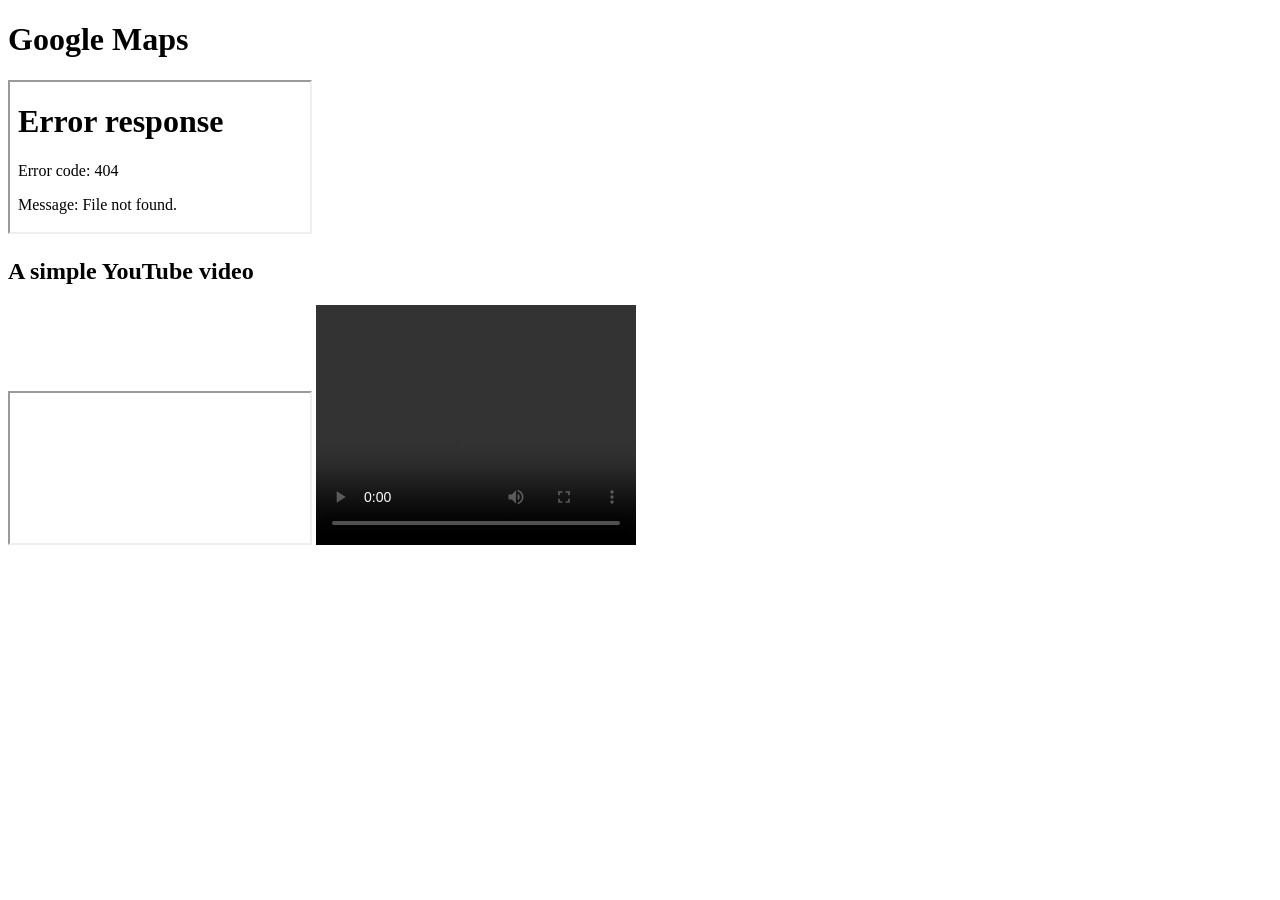
==== embeddingOriginalWork.html @ de5f7f8e "Add files via upload" ====
<!DOCTYPE html>
<html>
    <head>
        <title>Some original work!</title>
    </head>
    <body>
        <h1>Google Maps</h1>
        <iFrame src="maps.google.com"></iFrame>
        <h2>A simple YouTube video</h2>
        <iFrame src="https://youtu.be/UB1O30fR-EE?t=180"></iFrame>
            <video width="320" height="240" controls>
                <source src="rssMadeEasy.mp4" type="video/mp4">
                <source src="rssMadeEasy.ogg" type="video/ogg">
                </video>
    </body>
</html>
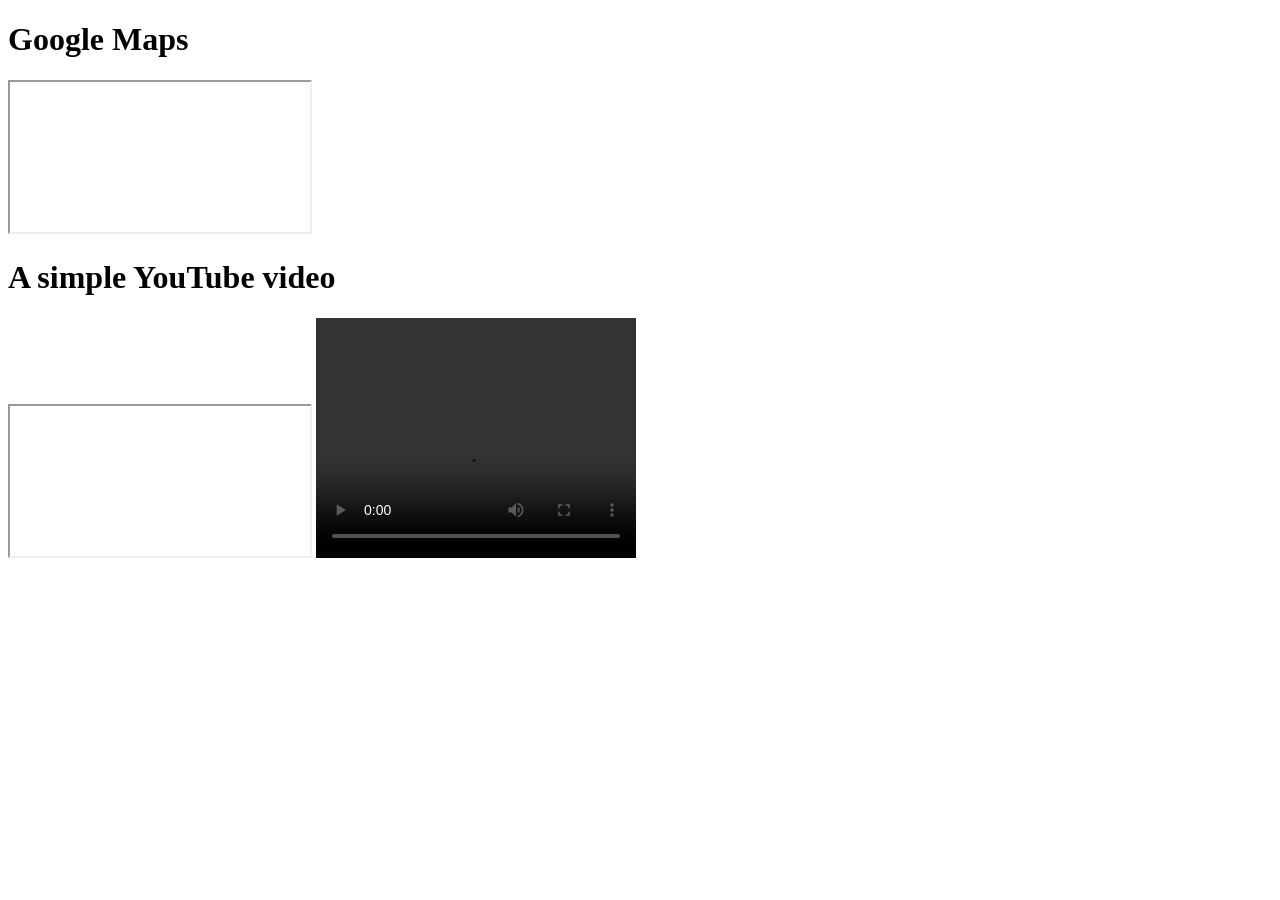
==== commit 78af2aa5: "Update embeddingOriginalWork.html" ====
--- a/embeddingOriginalWork.html
+++ b/embeddingOriginalWork.html
@@ -3,14 +3,18 @@
     <head>
         <title>Some original work!</title>
     </head>
+   
     <body>
         <h1>Google Maps</h1>
-        <iFrame src="maps.google.com"></iFrame>
-        <h2>A simple YouTube video</h2>
+        <iFrame src="https://www.google.com/maps/@47.6589431,-122.2937066,14z"></iFrame>
+   
+        <body>
+            <h1>A simple YouTube video</h1>
         <iFrame src="https://youtu.be/UB1O30fR-EE?t=180"></iFrame>
             <video width="320" height="240" controls>
                 <source src="rssMadeEasy.mp4" type="video/mp4">
-                <source src="rssMadeEasy.ogg" type="video/ogg">
+                <source src="rssMadeEasy.ogg" type="video.ogg">
                 </video>
+        </body>
     </body>
-</html>+</html>
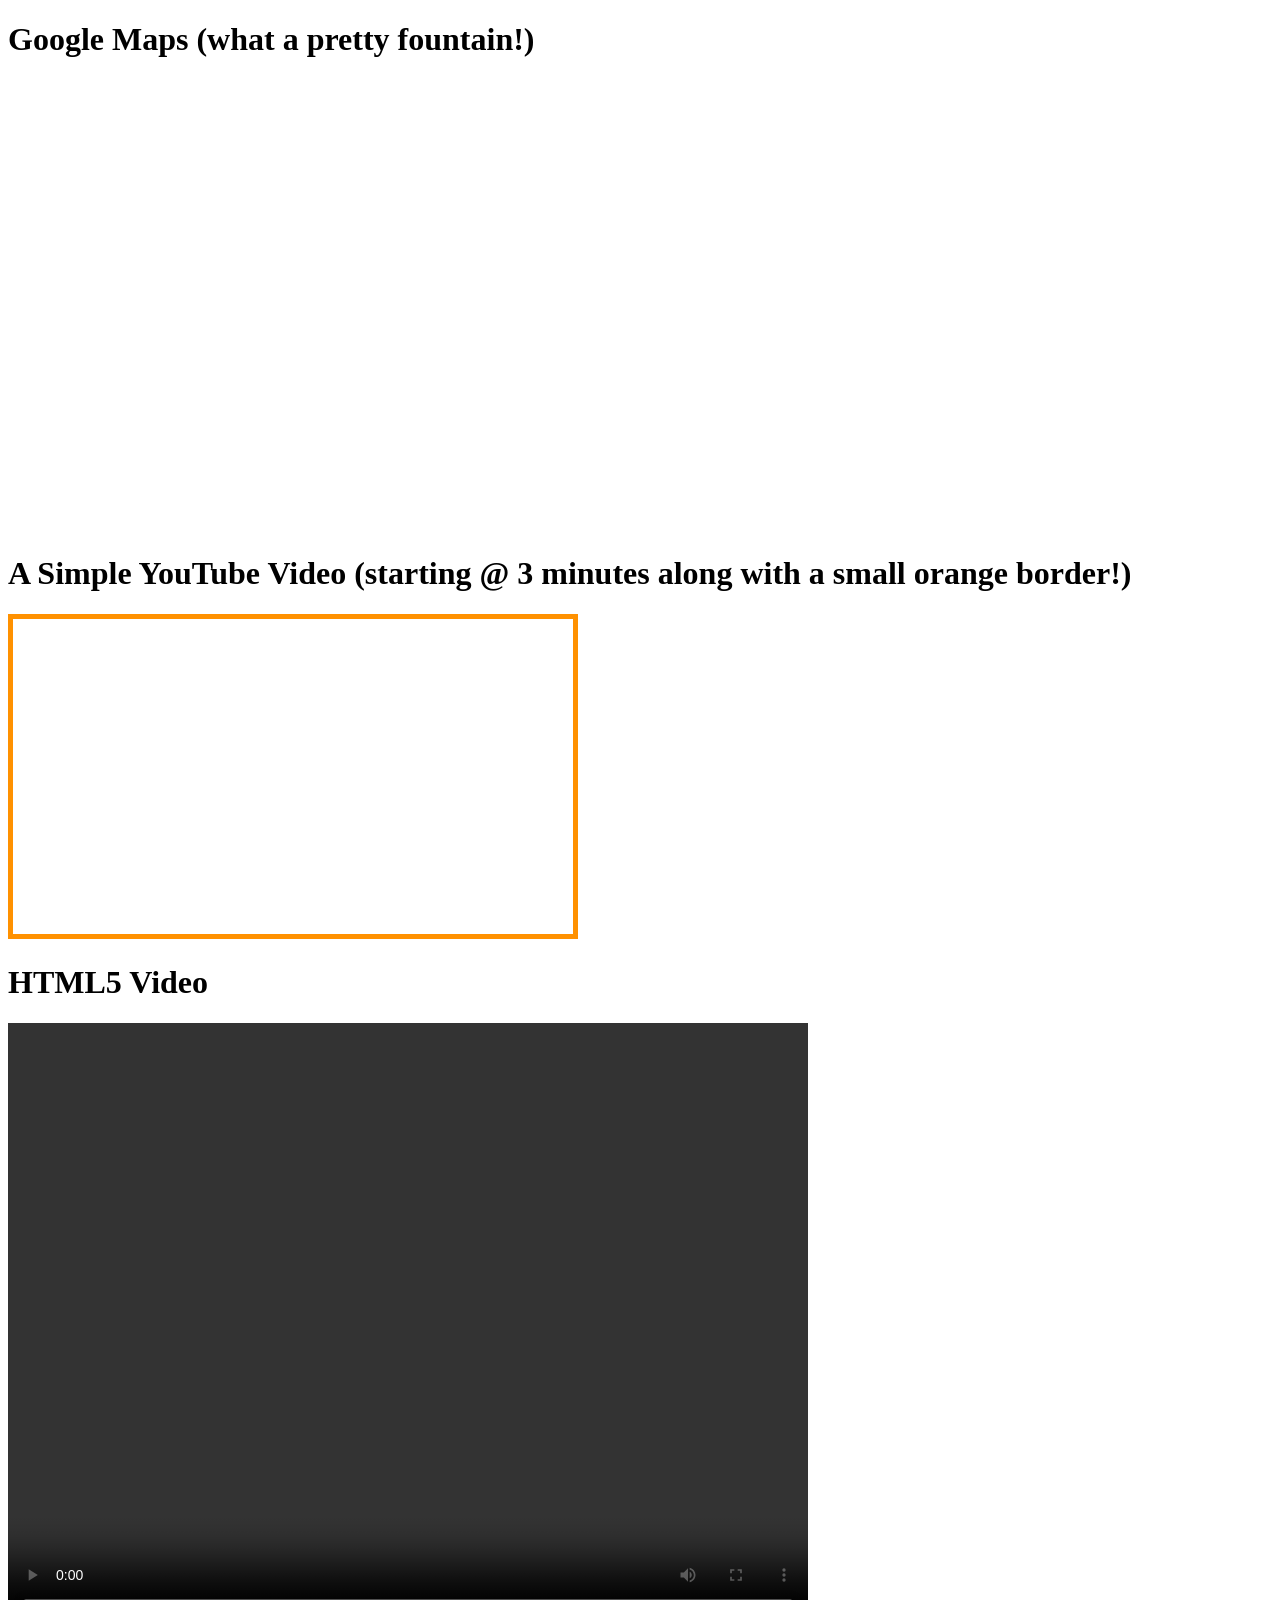
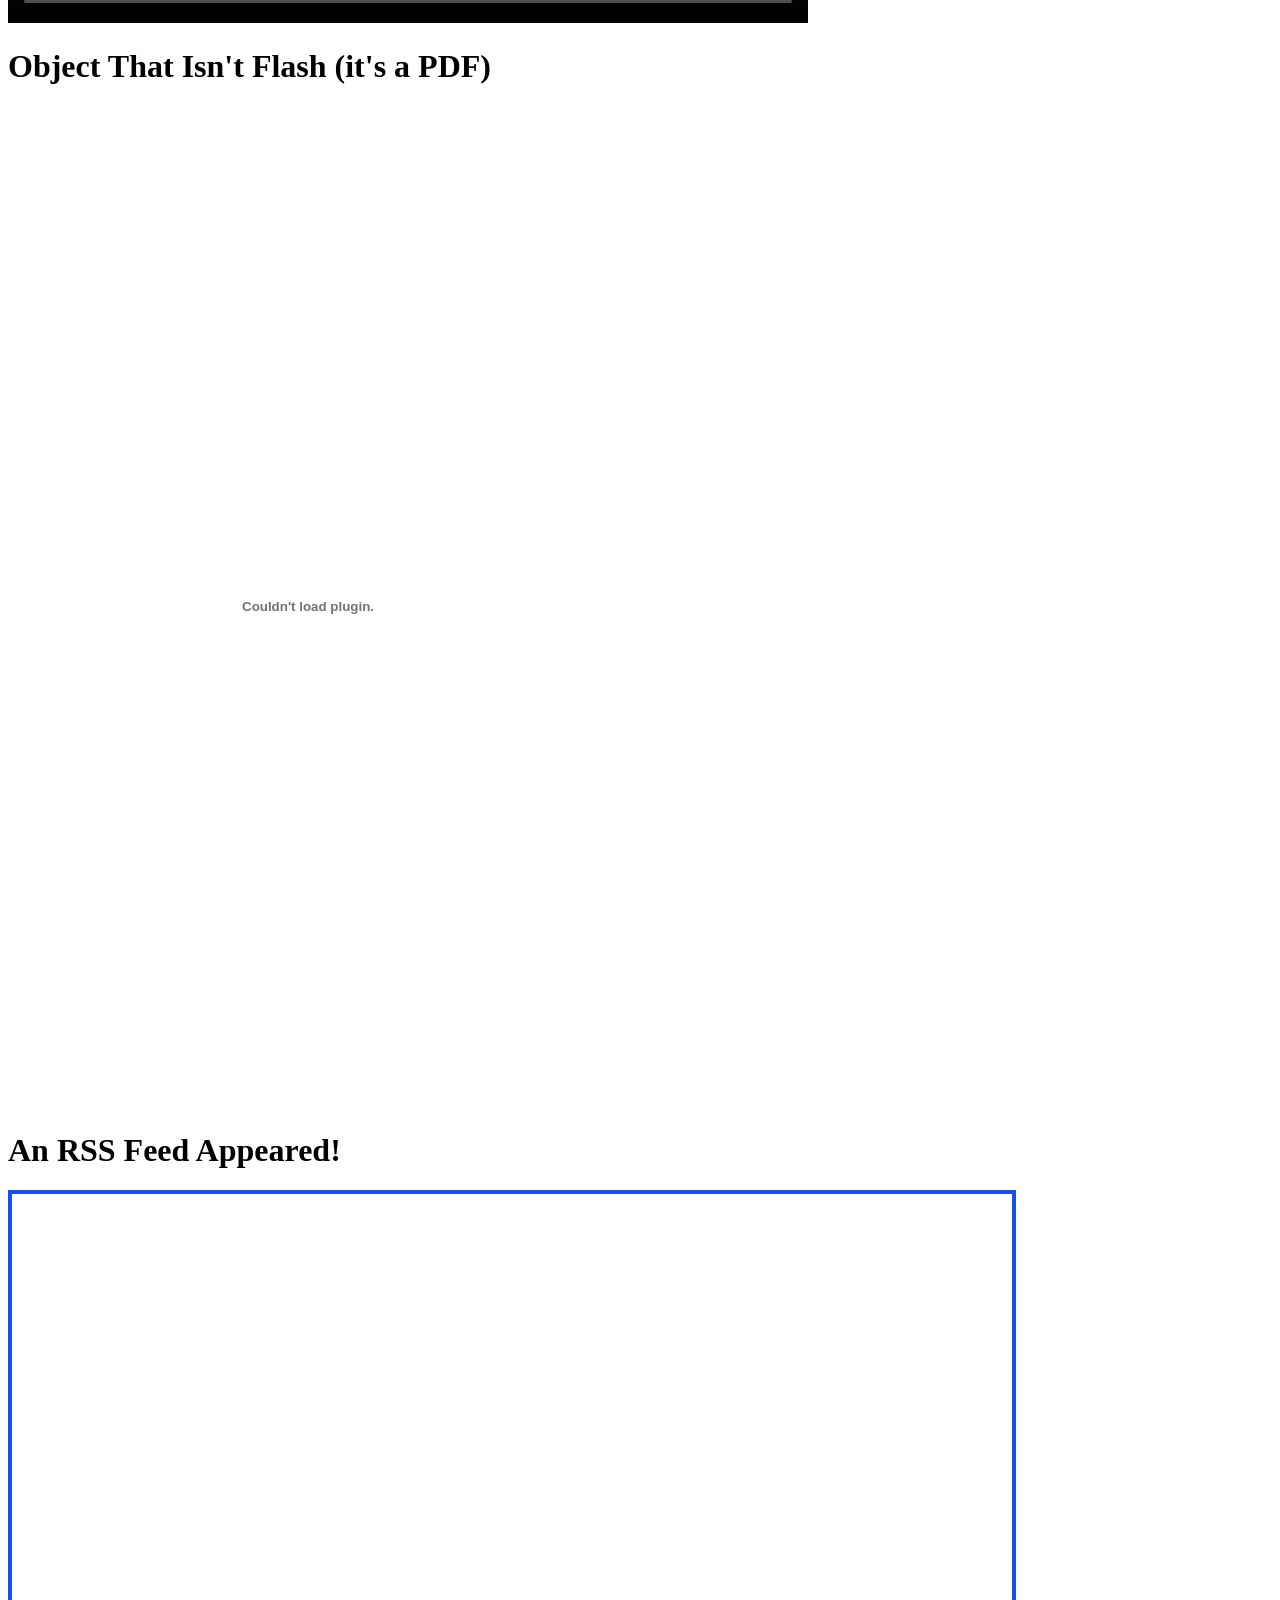
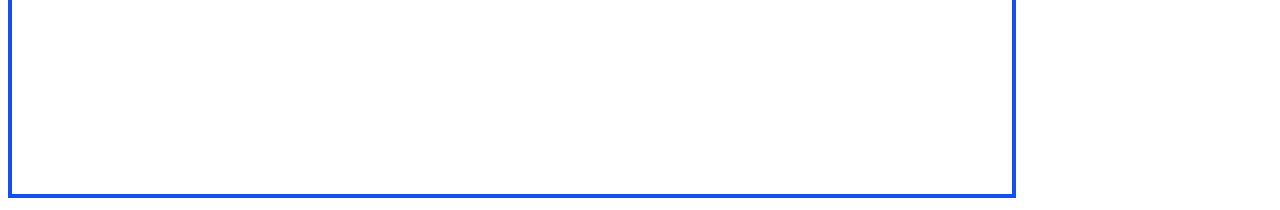
==== commit 1a721b23: "Update embeddingOriginalWork.html" ====
--- a/embeddingOriginalWork.html
+++ b/embeddingOriginalWork.html
@@ -1,20 +1,36 @@
 <!DOCTYPE html>
 <html>
     <head>
-        <title>Some original work!</title>
+        <title>Some Original Work!</title>
     </head>
    
     <body>
-        <h1>Google Maps</h1>
-        <iFrame src="https://www.google.com/maps/@47.6589431,-122.2937066,14z"></iFrame>
+        <h1>Google Maps (what a pretty fountain!)</h1>
+        <iframe src="https://www.google.com/maps/embed?pb=!4v1569957474874!6m8!1m7!1s6baiY9jZ6PYixqgcefl2CA!2m2!1d47.65395087105594!2d-122.3074203196673!3f237.94007203441373!4f-12.084639585119021!5f0.7820865974627469" width="600" height="450" frameborder="0" style="border:0;" allowfullscreen=""></iframe>
    
         <body>
-            <h1>A simple YouTube video</h1>
-        <iFrame src="https://youtu.be/UB1O30fR-EE?t=180"></iFrame>
-            <video width="320" height="240" controls>
-                <source src="rssMadeEasy.mp4" type="video/mp4">
-                <source src="rssMadeEasy.ogg" type="video.ogg">
-                </video>
+            <h1>A Simple YouTube Video (starting @ 3 minutes along with a small orange border!)</h1>
+            <iframe width="560" height="315" src="https://www.youtube.com/embed/UB1O30fR-EE?start=180" style="border:5px solid rgb(255, 145, 0);" allow="accelerometer; autoplay; encrypted-media; gyroscope; picture-in-picture" allowfullscreen></iframe>
+        <body>
+            <h1>HTML5 Video</h1>
+                <video width="800" height="600" controls>
+                    <source src="rssMadeEasy.mp4" type="video/mp4">
+            </video>
+        </video>
+    </body>
+    <body>
+        <audio>
+            <source src="rssMadeEasy.ogg" type="audio/ogg">
+        </audio>
+                </body>
+            <body>
+                <h1>Object That Isn't Flash (it's a PDF)</h1>
+                <object width="600" height="1000" data="info101Notes.pdf"></object>
+            </body>    
         </body>
     </body>
+    <body>
+        <h1>An RSS Feed Appeared!</h1>
+        <iFrame src="http://feeds.reuters.com/reuters/sportsNews" style="border:4px solid rgb(20, 79, 241);" width="1000" height="600"></iFrame>
+    </body>
 </html>
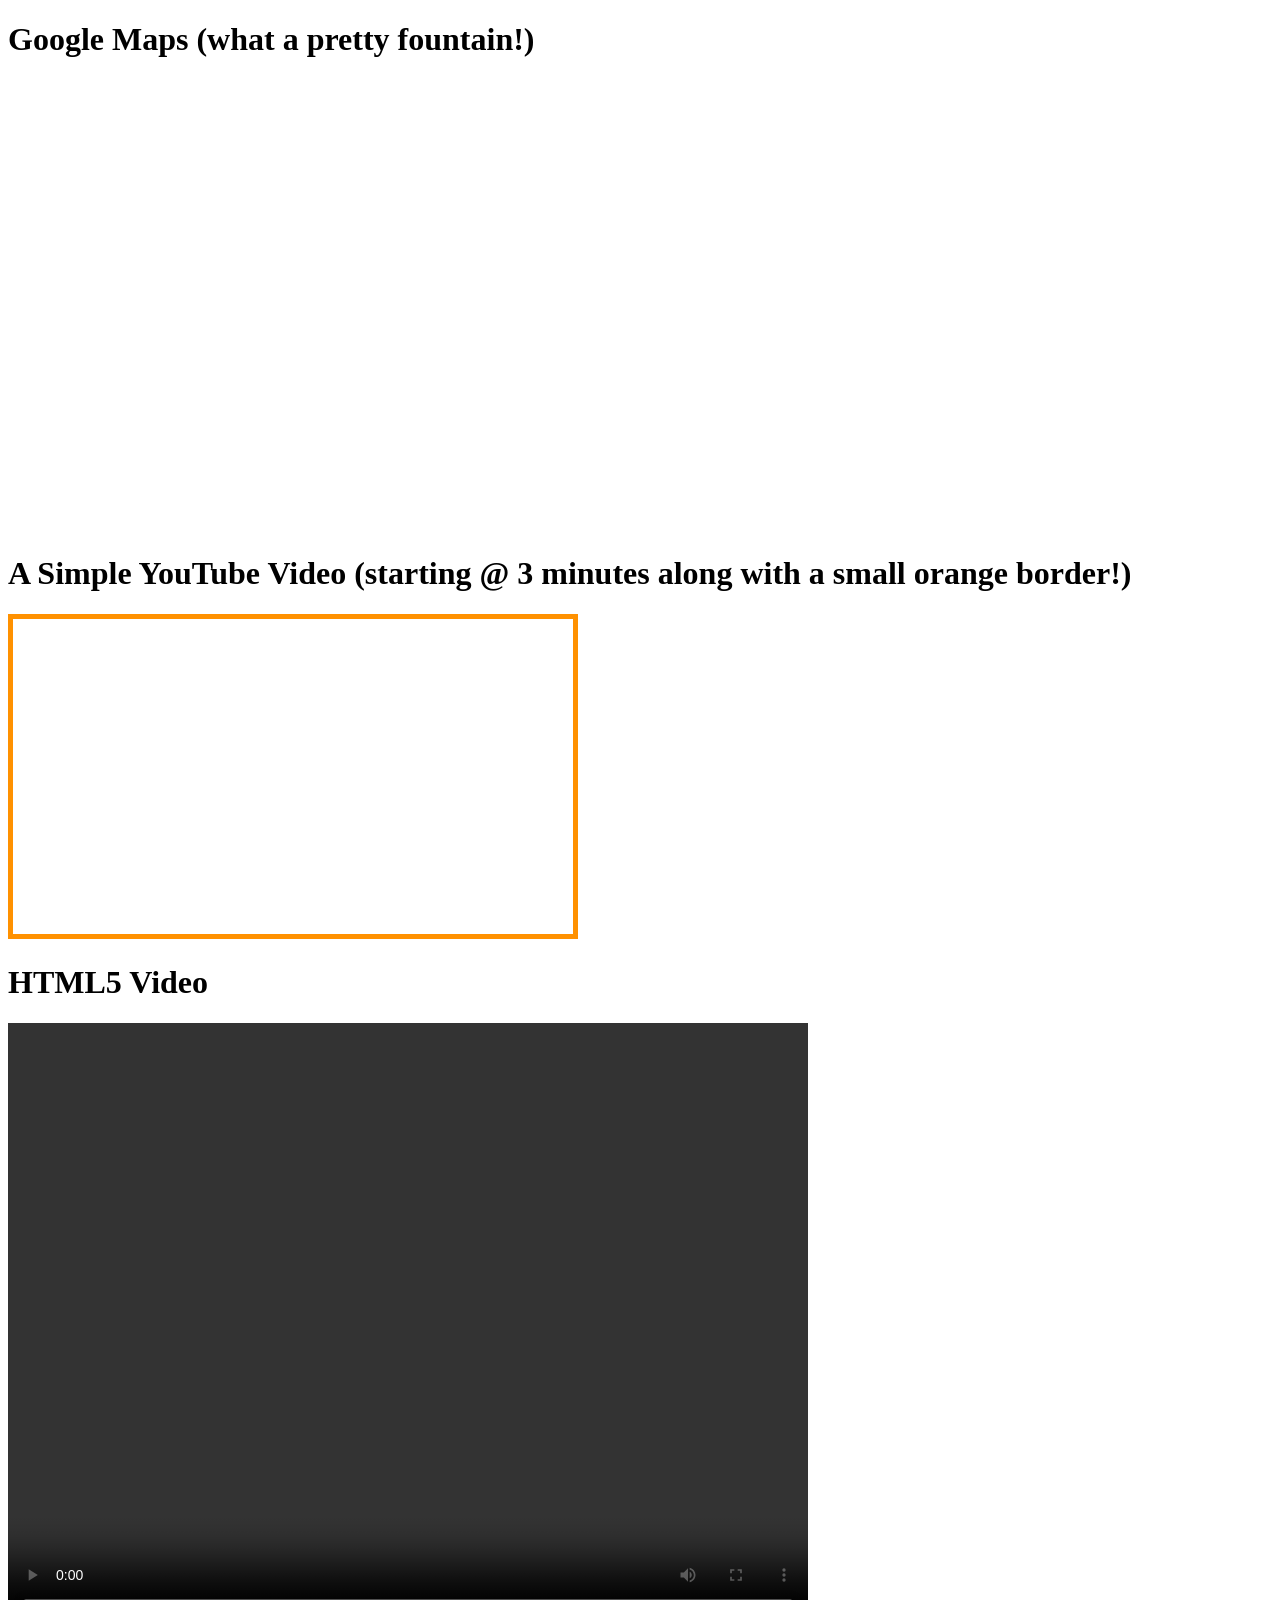
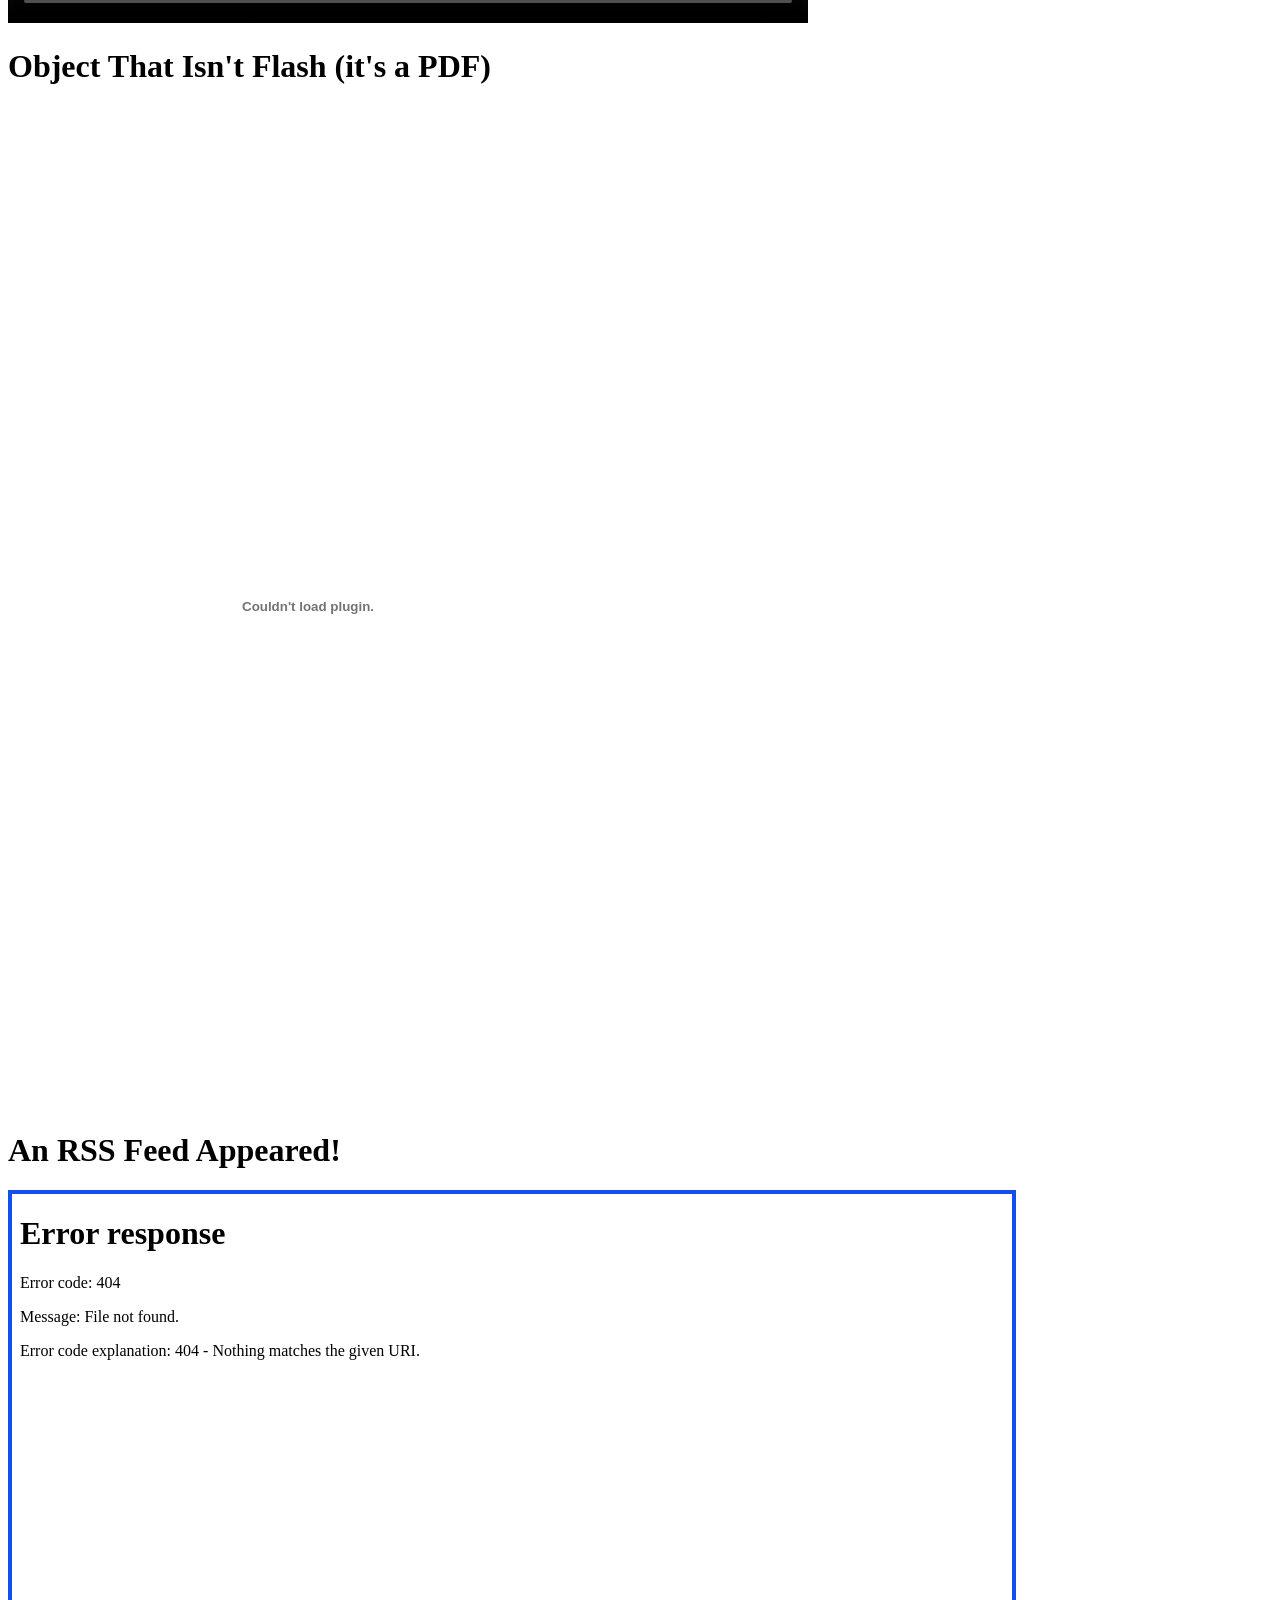
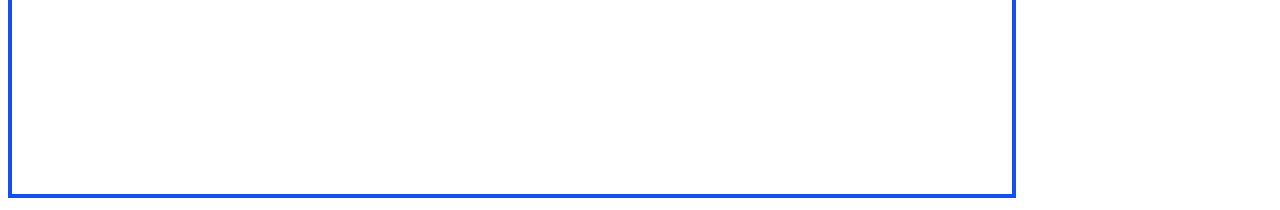
==== commit 73e23e4d: "Add files via upload" ====
--- a/embeddingOriginalWork.html
+++ b/embeddingOriginalWork.html
@@ -31,6 +31,6 @@
     </body>
     <body>
         <h1>An RSS Feed Appeared!</h1>
-        <iFrame src="http://feeds.reuters.com/reuters/sportsNews" style="border:4px solid rgb(20, 79, 241);" width="1000" height="600"></iFrame>
+        <iframe src="rss.app/feed/qd8OzMPp0wwlxcf1" style="border:4px solid rgb(20, 79, 241);" width="1000" height="600"></iframe>
     </body>
-</html>
+</html>
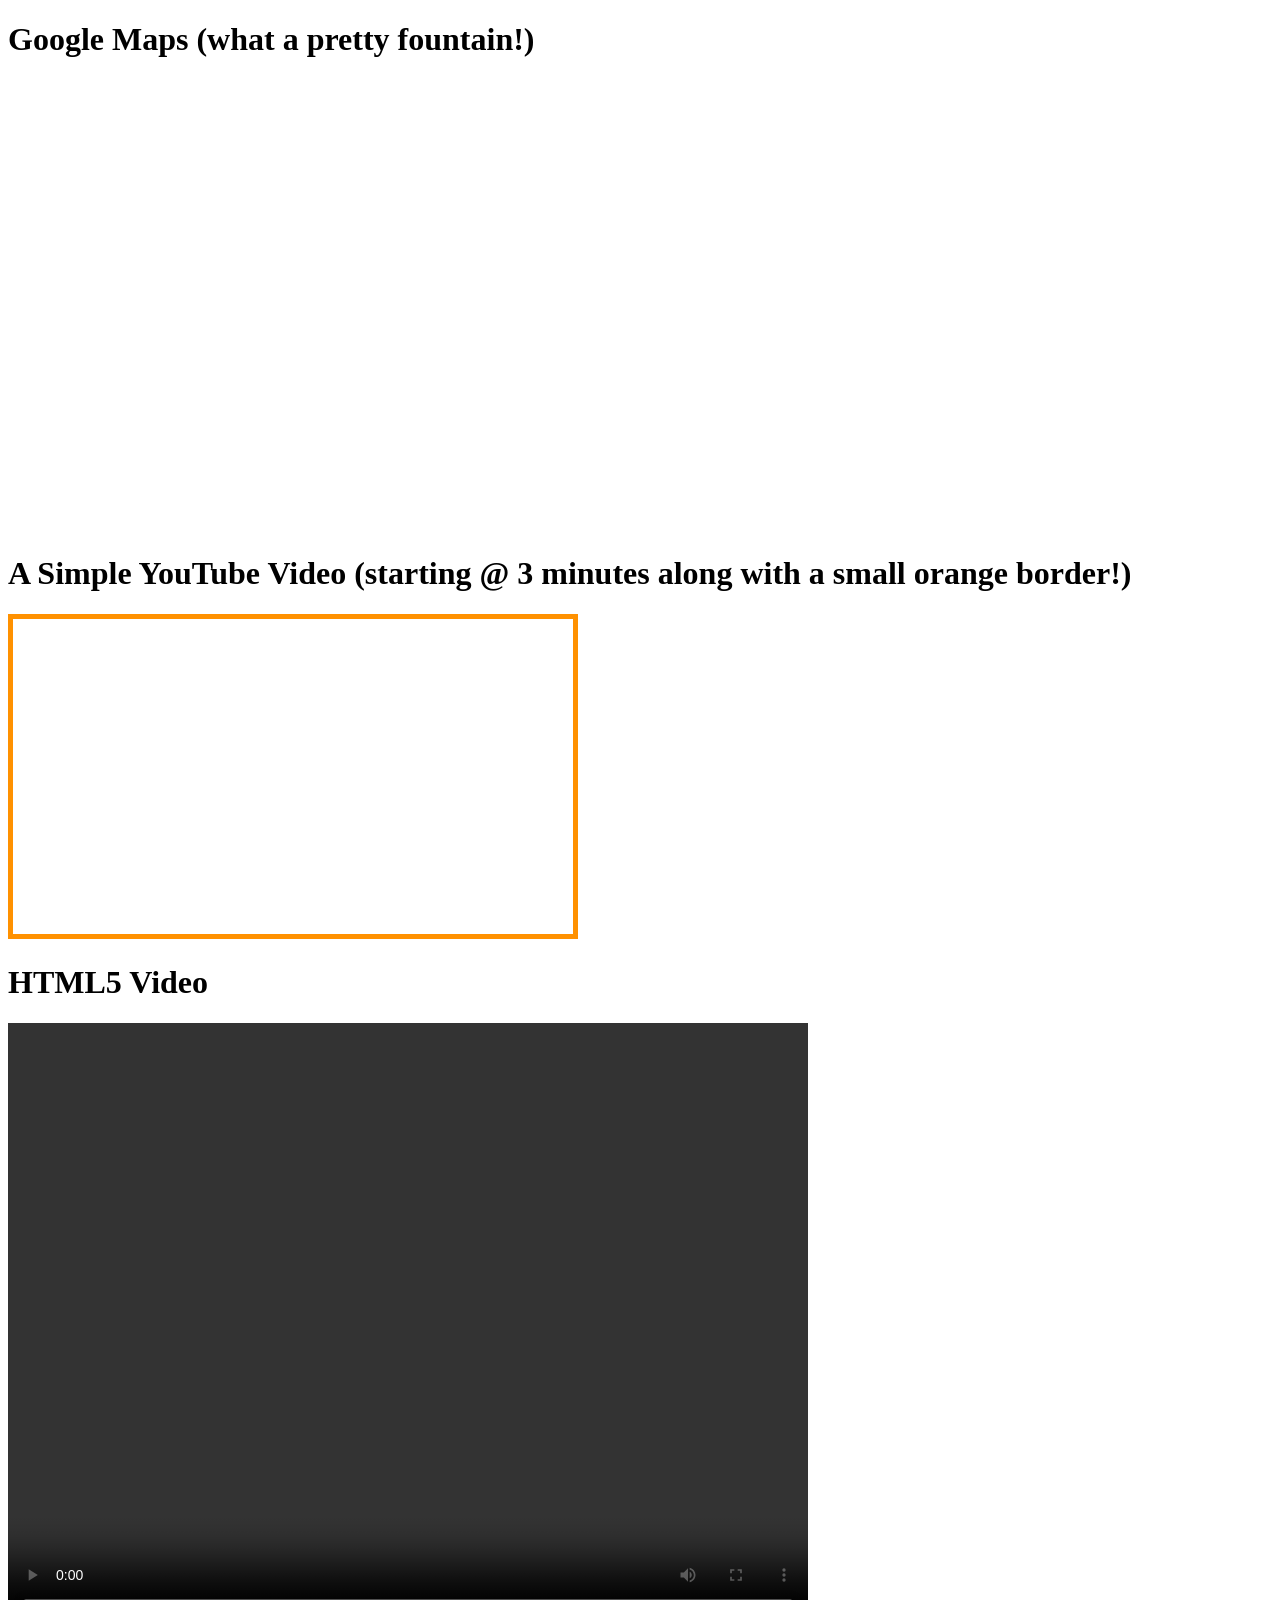
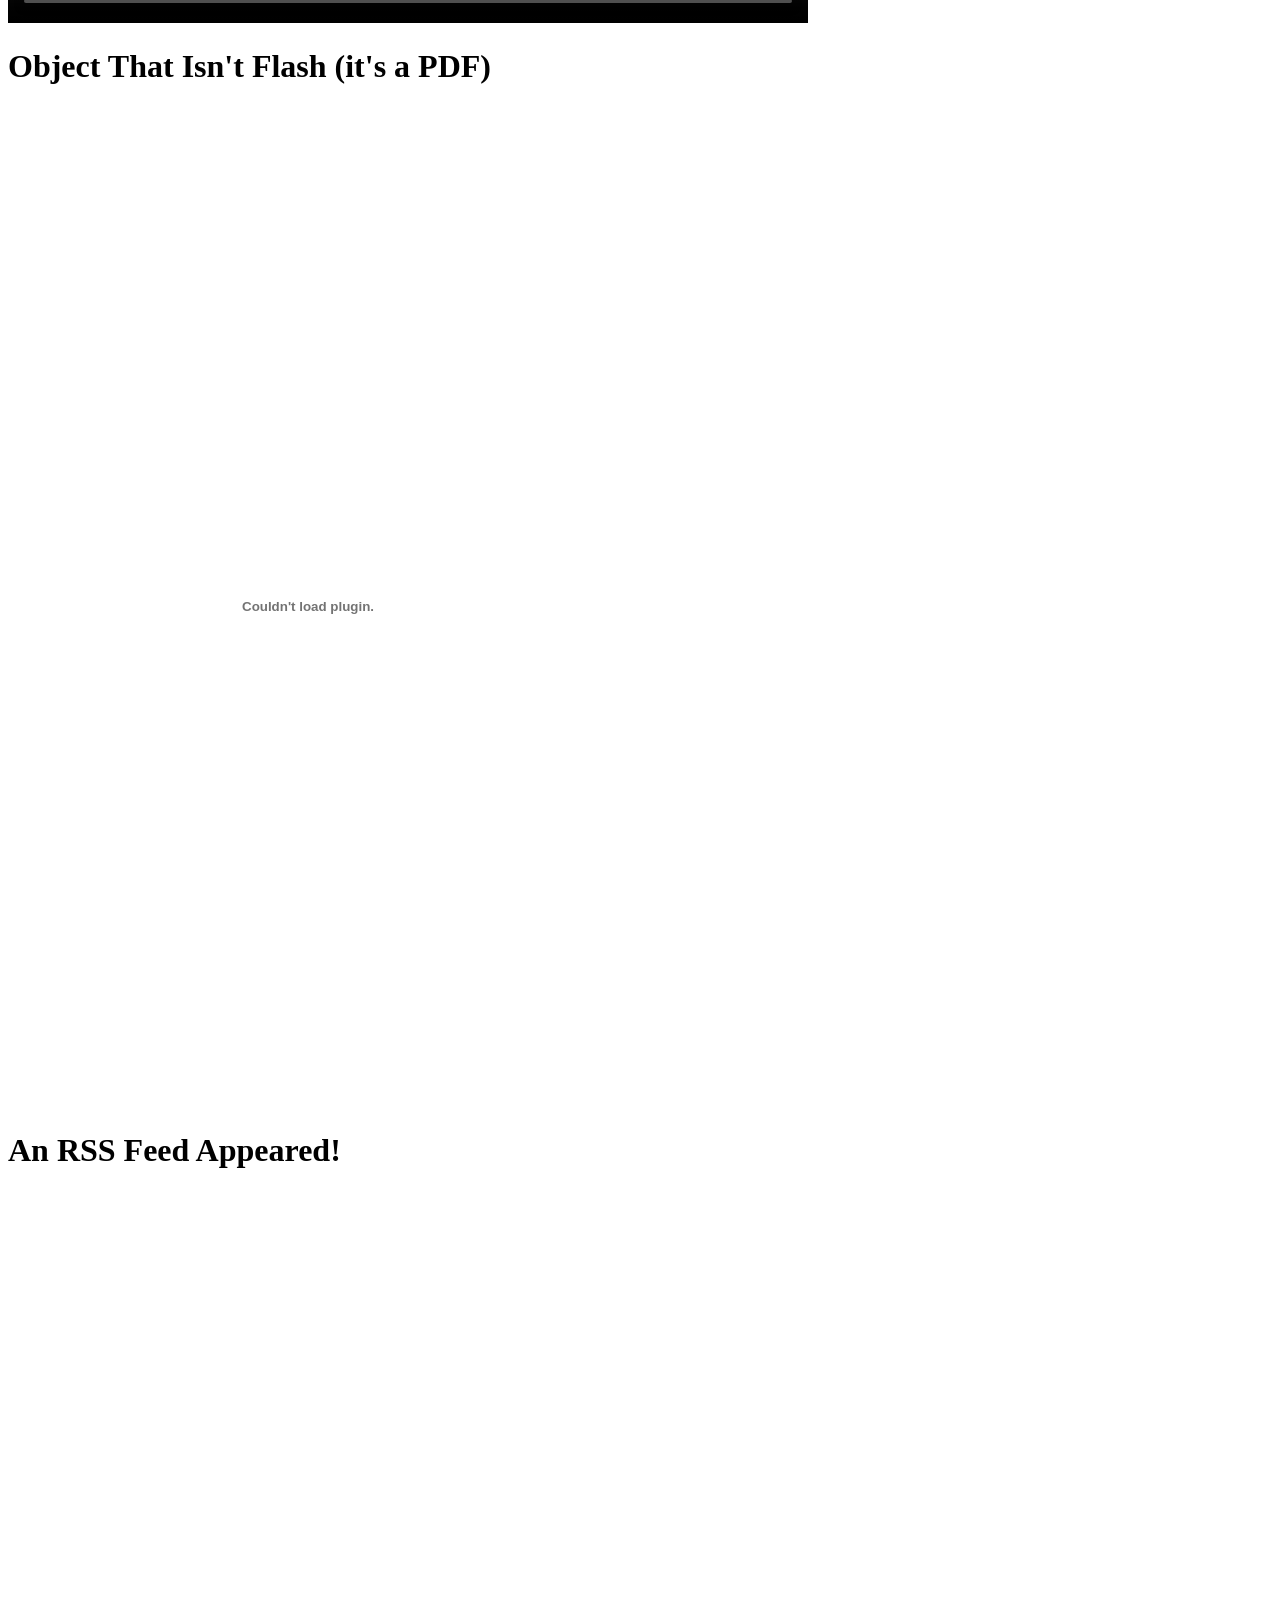
==== commit 4822b375: "Add files via upload" ====
--- a/embeddingOriginalWork.html
+++ b/embeddingOriginalWork.html
@@ -31,6 +31,7 @@
     </body>
     <body>
         <h1>An RSS Feed Appeared!</h1>
-        <iframe src="rss.app/feed/qd8OzMPp0wwlxcf1" style="border:4px solid rgb(20, 79, 241);" width="1000" height="600"></iframe>
+        <iframe width="600" height="700" src="https://rss.app/embed/v1/qd8OzMPp0wwlxcf1" frameBorder="0" 
+> style="border:4px solid rgb(20, 79, 241);" width="1000" height="600"></iframe>
     </body>
 </html>
